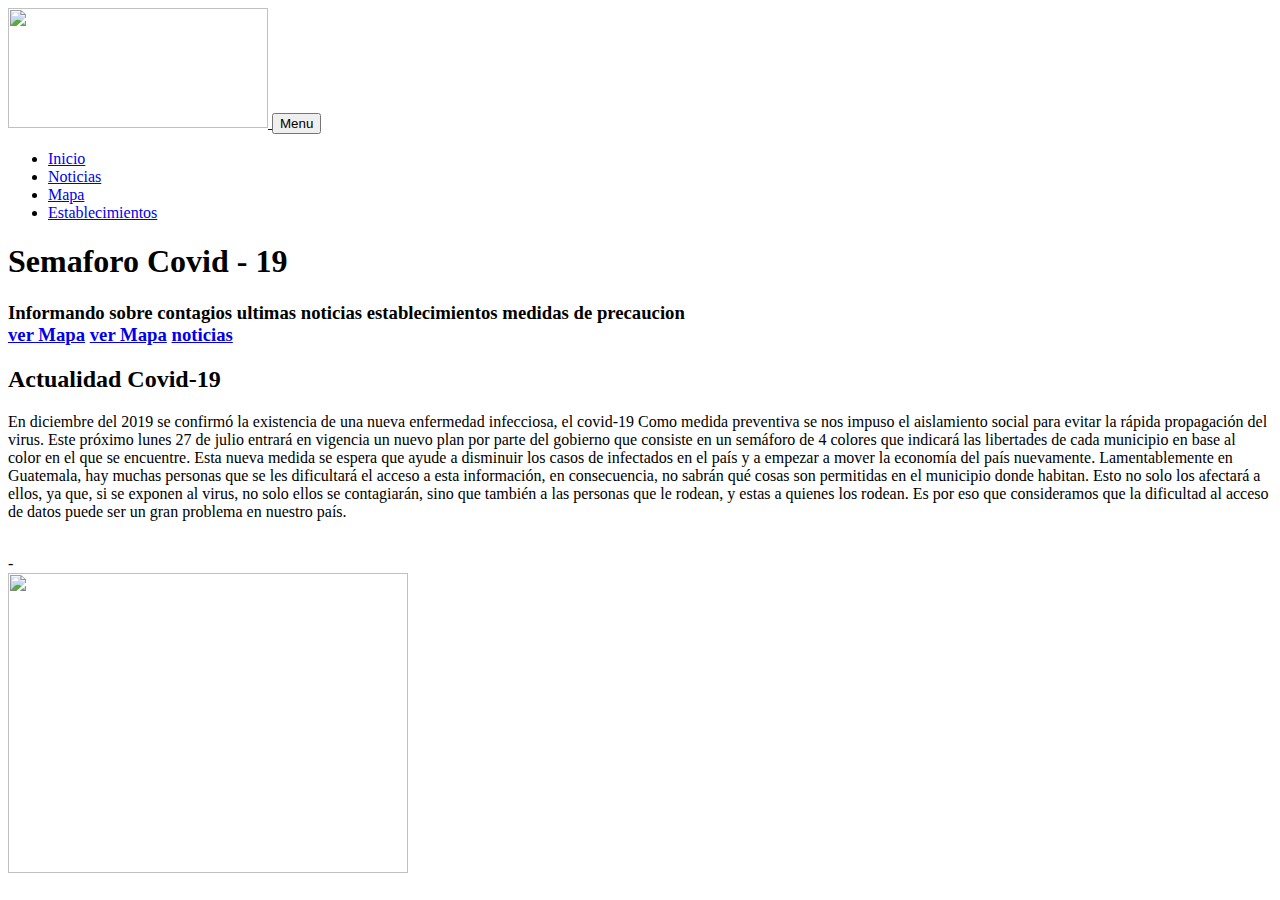
==== temp/index.html @ 3d7d2a6b "Last changes. 09/23" ====
<!DOCTYPE html>
<html lang="en">

    <!-- Basic -->
    <meta charset="utf-8">
    <meta http-equiv="X-UA-Compatible" content="IE=edge">   
   
    <!-- Mobile Metas -->
    <meta name="viewport" content="width=device-width, minimum-scale=1.0, maximum-scale=1.0, user-scalable=no">
 
     <!-- Site Metas -->
    <title>Semaforo Covid</title>  
    <meta name="keywords" content="">
    <meta name="description" content="">
    <meta name="author" content="">

    <!-- Site Icons -->
    <link rel="shortcut icon" href="images/logo3.png" type="image/x-icon" />
    <link rel="apple-touch-icon" href="images/logo3.png">

    <!-- Bootstrap CSS -->
    <link rel="stylesheet" href="css/bootstrap.min.css">
    <!-- Site CSS -->
    <link rel="stylesheet" href="style.css">
    <!-- Responsive CSS -->
    <link rel="stylesheet" href="css/responsive.css">
    <!-- Custom CSS -->
    <link rel="stylesheet" href="css/custom.css">
	<script src="js/modernizr.js"></script> <!-- Modernizr -->

    <!--[if lt IE 9]>
      <script src="https://oss.maxcdn.com/libs/html5shiv/3.7.0/html5shiv.js"></script>
      <script src="https://oss.maxcdn.com/libs/respond.js/1.4.2/respond.min.js"></script>
    <![endif]-->

</head>
<body id="page-top" class="politics_version">

    <!-- LOADER -->
    <div id="preloader">
        <div id="main-ld">
			<div id="loader"></div>  
		</div>
    </div><!-- end loader -->
    <!-- END LOADER -->
	
    <!-- Navigation -->
    <nav class="navbar navbar-expand-lg navbar-dark fixed-top" id="mainNav">
      <div class="container">
        <a class="navbar-brand js-scroll-trigger" href="#page-top">
			<img class="img-fluid" src="images/logo3.png" style="width: 260px; height: 120px;" alt="" />
		</a>
        <button class="navbar-toggler navbar-toggler-right" type="button" data-toggle="collapse" data-target="#navbarResponsive" aria-controls="navbarResponsive" aria-expanded="false" aria-label="Toggle navigation">
          Menu
          <i class="fa fa-bars"></i>
        </button>
        <div class="collapse navbar-collapse" id="navbarResponsive">
          <ul class="navbar-nav text-uppercase ml-auto">
            <li class="nav-item">
              <a class="nav-link js-scroll-trigger active" href="#home">Inicio</a>
            </li>
           <!-- <li class="nav-item">
              <a class="nav-link js-scroll-trigger" href="pages/description.html">About Us</a>
            </li>
            <li class="nav-item">
              <a class="nav-link js-scroll-trigger" href="#services">Services</a>
            </li>
            <li class="nav-item">
              <a class="nav-link js-scroll-trigger" href="#portfolio">Portfolio</a>
            </li>-
			<li class="nav-item">
              <a class="nav-link js-scroll-trigger" href="pages/description.html">Eventos</a>
            </li>-->
			<li class="nav-item">
              <a class="nav-link js-scroll-trigger" href="./pages/noticias.html">Noticias</a>
            </li>
			<li class="nav-item">
              <a class="nav-link js-scroll-trigger" href="./pages/mapa.html">Mapa</a>
            </li>
			<li class="nav-item">
              <a class="nav-link js-scroll-trigger" href="./pages/establecimientos.html">Establecimientos</a>
            </li>
          </ul>
        </div>
      </div>
    </nav>
	
	<section id="home" class="main-banner parallaxie" style="background: url('./uploads/fondo.jpg')">
		<div class="heading">
			<h1>   Semaforo Covid - 19   </h1>			
			<h3 class="cd-headline clip is-full-width">
				<span>  Informando sobre</span>
				<span class="cd-words-wrapper">
					<b class="is-visible"> contagios</b>
					<b> ultimas noticias</b>
					<b> establecimientos</b>
					<b> medidas de precaucion</b>
				</span>
				<div class="btn-ber">
                    <a class="get_btn hvr-bounce-to-top" href="#mapa"> ver Mapa</a>
					<a class="get_btn hvr-bounce-to-top" href="./pages/mapa.html"> ver Mapa</a>
					<a class="learn_btn hvr-bounce-to-top" href="./pages/noticias.html">noticias</a>
				</div>
			</h3>
		</div>
	</section>

    <div id="about" class="section wb">
        <div class="container" id="mapa">
            <div class="row">
                <div class="col-md-6">
                    <div class="message-box">                        
                        <h2>Actualidad Covid-19</h2>
                        <p>En diciembre del 2019 se confirmó la existencia de una nueva enfermedad infecciosa, el
                            covid-19 Como medida preventiva se
                            nos impuso el aislamiento social para evitar la rápida propagación del virus.
                            Este próximo lunes 27 de julio entrará en vigencia un nuevo plan por parte del gobierno
                            que consiste en un semáforo de 4 colores que indicará las libertades de cada municipio
                            en base al color en el que se encuentre. Esta nueva medida se espera que ayude a
                            disminuir los casos de infectados en el país y a empezar a mover la economía del país
                            nuevamente.
                            Lamentablemente en Guatemala, hay muchas personas que se les dificultará el acceso a
                            esta información, en consecuencia, no sabrán qué cosas son permitidas en el municipio
                            donde habitan. Esto no solo los afectará a ellos, ya que, si se exponen al virus, no solo
                            ellos se contagiarán, sino que también a las personas que le rodean, y estas a quienes los
                            rodean. Es por eso que consideramos que la dificultad al acceso de datos puede ser un
                            gran problema en nuestro país. </p>

                       <!---- <a href="#" class="sim-btn hvr-bounce-to-top"><span></span></a>-->
                    </div><!-- end messagebox -->
                </div><!-- end col -->

                <div class="col-md-6">
                    <div class="right-box-pro wow fadeIn">
                        <img src="uploads/compras.jpg" alt="" class="img-fluid img-rounded">
                    </div><!-- end media -->
                </div><!-- end col -->
            </div><!-- end row -->
        </div><!-- end container -->
    </div><!-- end section -->
	
	
	<!---
	<div id="blog" class="section lb">
		<div class="container">
			<div class="section-title text-center">
                <h3>Eventos</h3>
                <p>Estos son nuestros proximos eventos de caridad</p>
            </div><!-- end title -
			
			<div class="row">
				<div class="col-md-4 col-sm-6 col-lg-4">
					<div class="post-box">
						<div class="post-thumb">
							<img src="uploads/blog-01.jpg" class="img-fluid" alt="post-img" />
							<div class="date">
								<span>06</span>
								<span>Aug</span>
							</div>
						</div>
						<div class="post-info">
							<h4>Quisque auctor lectus interdum nisl accumsan venenatis.</h4>
							<ul>
                                <li>by admin</li>
                                <li>Apr 21, 2018</li>
                                <li><a href="#"><b> Comments</b></a></li>
                            </ul>
							<p>Etiam materials ut mollis tellus, vel posuere nulla. Etiam sit amet massa sodales aliquam at eget quam. Integer ultricies et magna quis.</p>
						</div>
					</div>
				</div>
				<div class="col-md-4 col-sm-6 col-lg-4">
					<div class="post-box">
						<div class="post-thumb">
							<img src="uploads/blog-02.jpg" class="img-fluid" alt="post-img" />
							<div class="date">
								<span>06</span>
								<span>Aug</span>
							</div>
						</div>
						<div class="post-info">
							<h4>Quisque auctor lectus interdum nisl accumsan venenatis.</h4>
							<ul>
                                <li>by admin</li>
                                <li>Apr 21, 2018</li>
                                <li><a href="#"><b> Comments</b></a></li>
                            </ul>
							<p>Etiam materials ut mollis tellus, vel posuere nulla. Etiam sit amet massa sodales aliquam at eget quam. Integer ultricies et magna quis.</p>
						</div>
					</div>
				</div>
				<div class="col-md-4 col-sm-6 col-lg-4">
					<div class="post-box">
						<div class="post-thumb">
							<img src="uploads/blog-03.jpg" class="img-fluid" alt="post-img" />
							<div class="date">
								<span>06</span>
								<span>Aug</span>
							</div>
						</div>
						<div class="post-info">
							<h4>Quisque auctor lectus interdum nisl accumsan venenatis.</h4>
							<ul>
                                <li>by admin</li>
                                <li>Apr 21, 2018</li>
                                <li><a href="#"><b> Comments</b></a></li>
                            </ul>
							<p>Etiam materials ut mollis tellus, vel posuere nulla. Etiam sit amet massa sodales aliquam at eget quam. Integer ultricies et magna quis.</p>
						</div>
					</div>
					
				</div>
			</div>
			
			
		</div>
		<a href="#" class="sim-btn hvr-bounce-to-top" style="left: 1280px;top: 30px;"><span>Crear Evento</span></a>
	</div>-->
-
	<!--<div id="team" class="section wb">
		<div class="container">
			<div class="section-title text-center">
				<!--<h3>Proveedores</h3>
				<p>Estas son las personas que mas nos han ayudado a disminuir los indices de desnutrición por medio de donaciones</p>
                --</div><!-- end title -
		
			<div class="row">
				<div class="col-md-3 col-sm-6">
					<div class="our-team">
						<div class="pic">
							<img src="uploads/gates.jpg" style="height: 250px;">
						</div>
						<div class="team-content">
							<h3 class="title">Bill Gates</h3>
							<span class="post">CEO Microsoft</span>
							<ul class="social">
								<li><a href="#" class="fa fa-facebook"></a></li>
								<li><a href="#" class="fa fa-twitter"></a></li>
								<li><a href="#" class="fa fa-google-plus"></a></li>
								<li><a href="#" class="fa fa-skype"></a></li>
							</ul>
						</div>
					</div>
				</div>
				
				<div class="col-md-3 col-sm-6">
					<div class="our-team">
						<div class="pic">
							<img src="uploads/eva.jpg" style="height: 250px;">
						</div>
						<div class="team-content">
							<h3 class="title">Eva Longoria</h3>
							<span class="post">Actriz</span>
							<ul class="social">
								<li><a href="#" class="fa fa-facebook"></a></li>
								<li><a href="#" class="fa fa-twitter"></a></li>
								<li><a href="#" class="fa fa-google-plus"></a></li>
								<li><a href="#" class="fa fa-skype"></a></li>
							</ul>
						</div>
					</div>
				</div>
				
				<div class="col-md-3 col-sm-6">
					<div class="our-team">
						<div class="pic">
							<img src="uploads/salma.jpg" style="height: 250px; width:auto;">
						</div>
						<div class="team-content">
							<h3 class="title">Salma Hayek</h3>
							<span class="post">Actriz</span>
							<ul class="social">
								<li><a href="#" class="fa fa-facebook"></a></li>
								<li><a href="#" class="fa fa-twitter"></a></li>
								<li><a href="#" class="fa fa-google-plus"></a></li>
								<li><a href="#" class="fa fa-skype"></a></li>
							</ul>
						</div>
					</div>
				</div>
				
				<div class="col-md-3 col-sm-6">
					<div class="our-team">
						<div class="pic">
							<img src="uploads/img-3.jpg">
						</div>
						<div class="team-content">
							<h3 class="title">Pablo Sandoval</h3>
							<span class="post">Web Developer</span>
							<ul class="social">
								<li><a href="#" class="fa fa-facebook"></a></li>
								<li><a href="#" class="fa fa-twitter"></a></li>
								<li><a href="#" class="fa fa-google-plus"></a></li>
								<li><a href="#" class="fa fa-skype"></a></li>
							</ul>
						</div>
					</div>
				</div>--
			</div>
		</div>
    </div>    
	<!----
	<div id="pricing" class="section lb">
		<div class="container">
			<div class="section-title text-center">
                <h3>Donaciones Standard</h3>
                <p>De estas maneras puedes apoyar.</p>
            </div><!-- end title --
			
			<div class="row">
                <div class="col-md-4 col-sm-6">
                    <div class="pricingTable">
                        <svg x="0" y="0" viewBox="0 0 360 220">
                            <g>
                                <path fill="#28a9e2" d="M0.732,193.75c0,0,29.706,28.572,43.736-4.512c12.976-30.599,37.005-27.589,44.983-7.061
                                    c8.09,20.815,22.83,41.034,48.324,27.781c21.875-11.372,46.499,4.066,49.155,5.591c6.242,3.586,28.729,7.626,38.246-14.243
                                    s27.202-37.185,46.917-8.488c19.715,28.693,38.687,13.116,46.502,4.832c7.817-8.282,27.386-15.906,41.405,6.294V0H0.48
                                    L0.732,193.75z"></path>
                            </g>
                            <text transform="matrix(1 0 0 1 69.7256 116.2686)" fill="#fff" font-size="78.4489">Vivires</text>
                            <text transform="matrix(0.9566 0 0 1 197.3096 83.9121)" fill="#fff" font-size="29.0829"></text>
                            <text transform="matrix(1 0 0 1 233.9629 115.5303)" fill="#fff" font-size="15.4128"></text>
                        </svg>
                        <div class="pricing-content">
                            <h3 class="title">Actualmente necesitamos:</h3>
                            <ul class="pricing-content">
                                <li><b></b>Comida </li>
                                <li><b></b> Productos de limpieza</li>
                                <li><b></b> Ropa</li>
                                
                            </ul>
                            <a href="#" class="sim-btn hvr-bounce-to-top pricingTable-signup">Ayudar</a>
                        </div>
                    </div>
                </div>

                <div class="col-md-4 col-sm-6">
                    <div class="pricingTable blue">
                        <svg x="0" y="0" viewBox="0 0 360 220">
                            <g>
                                <path fill="#28a9e2" d="M0.732,193.75c0,0,29.706,28.572,43.736-4.512c12.976-30.599,37.005-27.589,44.983-7.061
                                    c8.09,20.815,22.83,41.034,48.324,27.781c21.875-11.372,46.499,4.066,49.155,5.591c6.242,3.586,28.729,7.626,38.246-14.243
                                    s27.202-37.185,46.917-8.488c19.715,28.693,38.687,13.116,46.502,4.832c7.817-8.282,27.386-15.906,41.405,6.294V0H0.48
                                    L0.732,193.75z"></path>
                            </g>
                            <text transform="matrix(1 0 0 1 69.7256 116.2686)" fill="#fff" font-size="78.4489">$20</text>
                            <text transform="matrix(0.9566 0 0 1 197.3096 83.9121)" fill="#fff" font-size="29.0829">.99</text>
                            <text transform="matrix(1 0 0 1 233.9629 115.5303)" fill="#fff" font-size="15.4128">/Month</text>
                        </svg>
                        <div class="pricing-content">
                            <h3 class="title">Business</h3>
                            <ul class="pricing-content">
                                <li><b>60GB</b> Disk Space</li>
                                <li><b>60</b> Email Accounts</li>
                                <li><b>60GB</b> Bandwidth</li>
                                <li><b>15</b> Subdomains</li>
                                <li><b>20</b> Domains</li>
                            </ul>
                            <a href="#" class="sim-btn hvr-bounce-to-top pricingTable-signup">Buy Now</a>
                        </div>
                    </div>
                </div>

                <div class="col-md-4 col-sm-6">
                    <div class="pricingTable red">
                        <svg x="0" y="0" viewBox="0 0 360 220">
                            <g>
                                <path fill="#28a9e2" d="M0.732,193.75c0,0,29.706,28.572,43.736-4.512c12.976-30.599,37.005-27.589,44.983-7.061
                                    c8.09,20.815,22.83,41.034,48.324,27.781c21.875-11.372,46.499,4.066,49.155,5.591c6.242,3.586,28.729,7.626,38.246-14.243
                                    s27.202-37.185,46.917-8.488c19.715,28.693,38.687,13.116,46.502,4.832c7.817-8.282,27.386-15.906,41.405,6.294V0H0.48
                                    L0.732,193.75z"></path>
                            </g>
                            <text transform="matrix(1 0 0 1 69.7256 116.2686)" fill="#fff" font-size="78.4489">$30</text>
                            <text transform="matrix(0.9566 0 0 1 197.3096 83.9121)" fill="#fff" font-size="29.0829">.99</text>
                            <text transform="matrix(1 0 0 1 233.9629 115.5303)" fill="#fff" font-size="15.4128">/Month</text>
                        </svg>
                        <div class="pricing-content">
                            <h3 class="title">Premium</h3>
                            <ul class="pricing-content">
                                <li><b>70GB</b> Disk Space</li>
                                <li><b>70</b> Email Accounts</li>
                                <li><b>70GB</b> Bandwidth</li>
                                <li><b>20</b> Subdomains</li>
                                <li><b>25</b> Domains</li>
                            </ul>
                            <a href="#" class="sim-btn hvr-bounce-to-top pricingTable-signup">Buy Now</a>
                        </div>
                    </div>
                </div>
            </div>
			
		</div>
	</div>
--
    <div id="contact" class="section db">
        <div class="container">
            <div class="section-title text-center">
                <h3>Contact</h3>
                <p>Quisque eget nisl id nulla sagittis auctor quis id. Aliquam quis vehicula enim, non aliquam risus.</p>
            </div><!-- end title --

            <div class="row">
                <div class="col-md-12">
                    <div class="contact_form">
                        <div id="message"></div>
                        <form id="contactForm" name="sentMessage" novalidate="novalidate">
							<div class="row">
								<div class="col-md-6">
									<div class="form-group">
										<input class="form-control" id="name" type="text" placeholder="Your Name" required="required" data-validation-required-message="Please enter your name.">
										<p class="help-block text-danger"></p>
									</div>
									<div class="form-group">
										<input class="form-control" id="email" type="email" placeholder="Your Email" required="required" data-validation-required-message="Please enter your email address.">
										<p class="help-block text-danger"></p>
									</div>
									<div class="form-group">
										<input class="form-control" id="phone" type="tel" placeholder="Your Phone" required="required" data-validation-required-message="Please enter your phone number.">
										<p class="help-block text-danger"></p>
									</div>
								</div>
								<div class="col-md-6">
									<div class="form-group">
										<textarea class="form-control" id="message" placeholder="Your Message" required="required" data-validation-required-message="Please enter a message."></textarea>
										<p class="help-block text-danger"></p>
									</div>
								</div>
								<div class="clearfix"></div>
								<div class="col-lg-12 text-center">
									<div id="success"></div>
									<button id="sendMessageButton" class="sim-btn hvr-bounce-to-top" type="submit">Send Message</button>
								</div>
							</div>
						</form>
                    </div>
                </div><!-- end col --
            </div><!-- end row --
        </div><!-- end container --
    </div><!-- end section -->

    <div class="copyrights">
        <div class="container">
            <div class="footer-distributed">
				<a href="#"><img src="images/logo3.png" style="width: 400px; height: 300px;" alt="" /></a>
                <div class="footer-center">
                    <p class="footer-links">
                       
                    </p>
                    
                </div>
            </div>
        </div><!-- end container -->
    </div><!-- end copyrights -->

    <a href="#" id="scroll-to-top" class="dmtop global-radius"><i class="fa fa-angle-up"></i></a>

    <!-- ALL JS FILES -->
    <script src="js/all.js"></script>
	<!-- Camera Slider -->
	<script src="js/jquery.mobile.customized.min.js"></script>
	<script src="js/jquery.easing.1.3.js"></script> 
	<script src="js/parallaxie.js"></script>
	<script src="js/headline.js"></script>
	<!-- Contact form JavaScript -->
    <script src="js/jqBootstrapValidation.js"></script>
    <script src="js/contact_me.js"></script>
    <!-- ALL PLUGINS -->
    <script src="js/custom.js"></script>
    <script src="js/jquery.vide.js"></script>

</body>
</html>
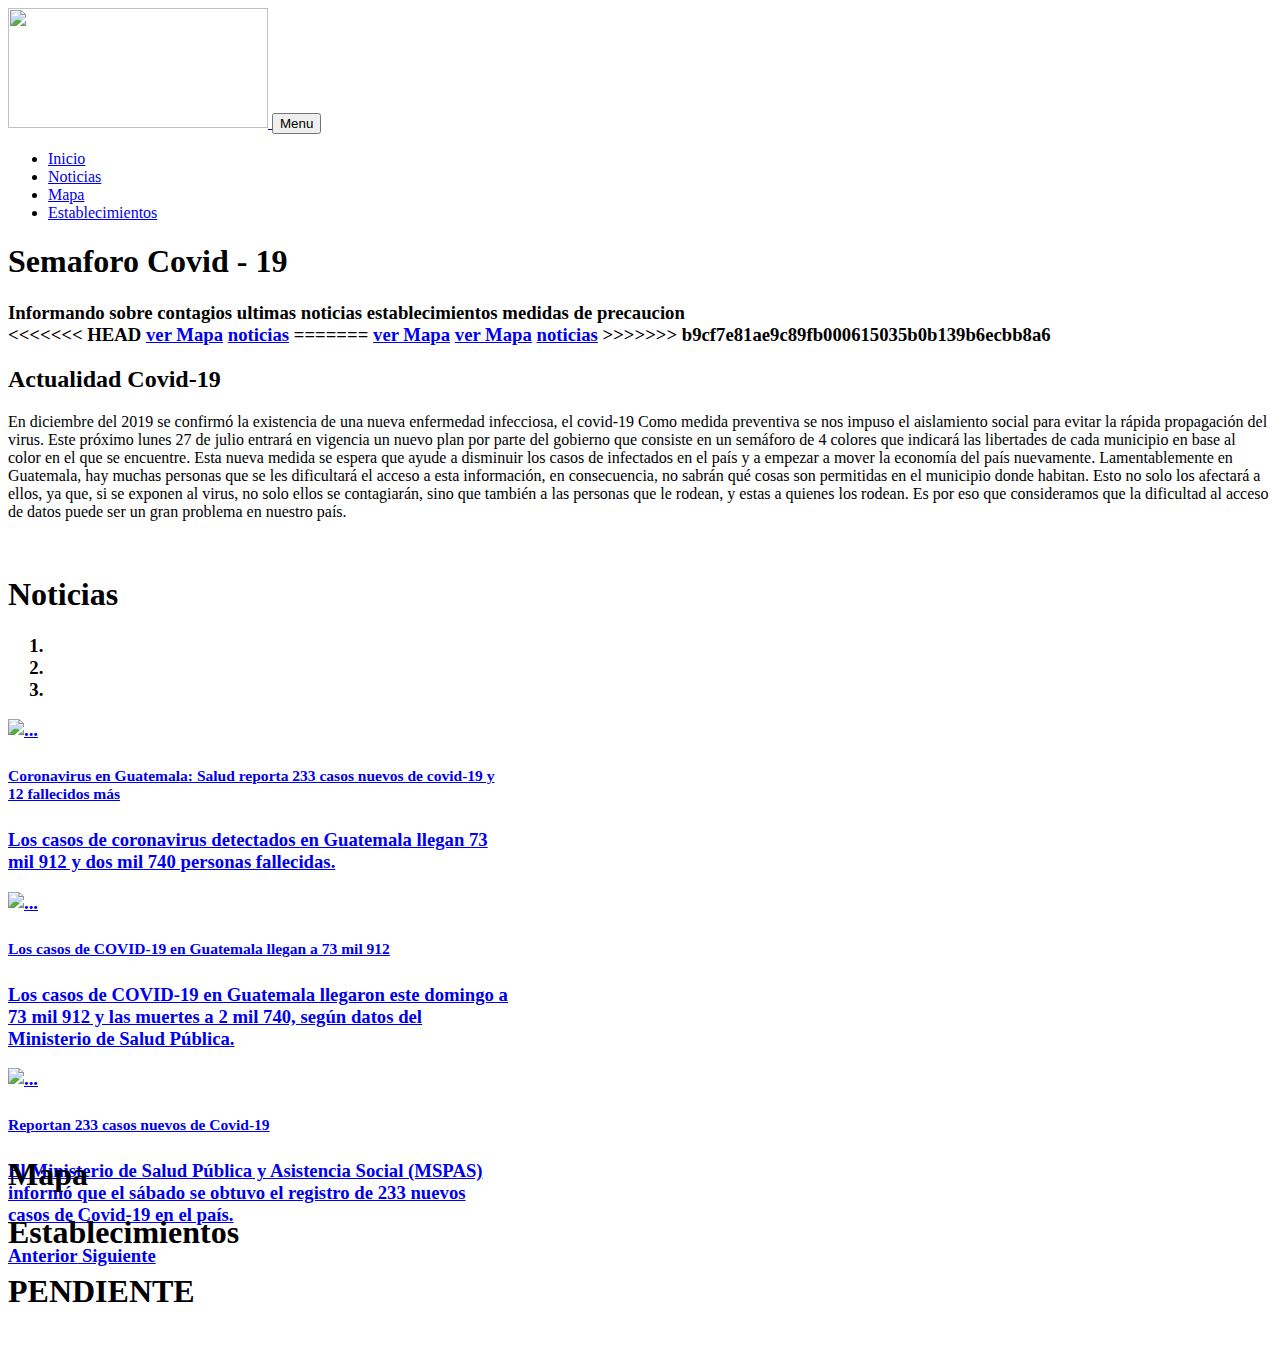
==== commit 77b828c3: "Nueva interfaz responsive" ====
--- a/temp/index.html
+++ b/temp/index.html
@@ -1,5 +1,5 @@
 <!DOCTYPE html>
-<html lang="en">
+<html lang="en" style="scroll-behavior: smooth;">
 
     <!-- Basic -->
     <meta charset="utf-8">
@@ -9,6 +9,13 @@
     <meta name="viewport" content="width=device-width, minimum-scale=1.0, maximum-scale=1.0, user-scalable=no">
  
      <!-- Site Metas -->
+    <script type="text/javascript">
+    focus= function getFocus(donde){
+        window.location.hash = '#'+donde;
+    }
+    
+    </script>
+
     <title>Semaforo Covid</title>  
     <meta name="keywords" content="">
     <meta name="description" content="">
@@ -57,7 +64,7 @@
         <div class="collapse navbar-collapse" id="navbarResponsive">
           <ul class="navbar-nav text-uppercase ml-auto">
             <li class="nav-item">
-              <a class="nav-link js-scroll-trigger active" href="#home">Inicio</a>
+              <a class="nav-link js-scroll-trigger" href="javascript:focus('home');">Inicio</a>
             </li>
            <!-- <li class="nav-item">
               <a class="nav-link js-scroll-trigger" href="pages/description.html">About Us</a>
@@ -72,13 +79,13 @@
               <a class="nav-link js-scroll-trigger" href="pages/description.html">Eventos</a>
             </li>-->
 			<li class="nav-item">
-              <a class="nav-link js-scroll-trigger" href="./pages/noticias.html">Noticias</a>
-            </li>
-			<li class="nav-item">
-              <a class="nav-link js-scroll-trigger" href="./pages/mapa.html">Mapa</a>
-            </li>
-			<li class="nav-item">
-              <a class="nav-link js-scroll-trigger" href="./pages/establecimientos.html">Establecimientos</a>
+              <a class="nav-link js-scroll-trigger" href="javascript:focus('Noticias');">Noticias</a>
+            </li>
+			<li class="nav-item">
+              <a class="nav-link js-scroll-trigger" href="javascript:focus('Mapa');">Mapa</a>
+            </li>
+			<li class="nav-item">
+              <a class="nav-link js-scroll-trigger" href="javascript:focus('Establecimientos');">Establecimientos</a>
             </li>
           </ul>
         </div>
@@ -97,9 +104,14 @@
 					<b> medidas de precaucion</b>
 				</span>
 				<div class="btn-ber">
+<<<<<<< HEAD
+					<a class="get_btn hvr-bounce-to-top" href="javascript:focus('Mapa');"> ver Mapa</a>
+					<a class="learn_btn hvr-bounce-to-top" href="javascript:focus('Noticias');">noticias</a>
+=======
                     <a class="get_btn hvr-bounce-to-top" href="#mapa"> ver Mapa</a>
 					<a class="get_btn hvr-bounce-to-top" href="./pages/mapa.html"> ver Mapa</a>
 					<a class="learn_btn hvr-bounce-to-top" href="./pages/noticias.html">noticias</a>
+>>>>>>> b9cf7e81ae9c89fb000615035b0b139b6ecbb8a6
 				</div>
 			</h3>
 		</div>
@@ -139,309 +151,122 @@
         </div><!-- end container -->
     </div><!-- end section -->
 	
-	
-	<!---
-	<div id="blog" class="section lb">
-		<div class="container">
-			<div class="section-title text-center">
-                <h3>Eventos</h3>
-                <p>Estos son nuestros proximos eventos de caridad</p>
-            </div><!-- end title -
-			
-			<div class="row">
-				<div class="col-md-4 col-sm-6 col-lg-4">
-					<div class="post-box">
-						<div class="post-thumb">
-							<img src="uploads/blog-01.jpg" class="img-fluid" alt="post-img" />
-							<div class="date">
-								<span>06</span>
-								<span>Aug</span>
-							</div>
-						</div>
-						<div class="post-info">
-							<h4>Quisque auctor lectus interdum nisl accumsan venenatis.</h4>
-							<ul>
-                                <li>by admin</li>
-                                <li>Apr 21, 2018</li>
-                                <li><a href="#"><b> Comments</b></a></li>
-                            </ul>
-							<p>Etiam materials ut mollis tellus, vel posuere nulla. Etiam sit amet massa sodales aliquam at eget quam. Integer ultricies et magna quis.</p>
-						</div>
-					</div>
-				</div>
-				<div class="col-md-4 col-sm-6 col-lg-4">
-					<div class="post-box">
-						<div class="post-thumb">
-							<img src="uploads/blog-02.jpg" class="img-fluid" alt="post-img" />
-							<div class="date">
-								<span>06</span>
-								<span>Aug</span>
-							</div>
-						</div>
-						<div class="post-info">
-							<h4>Quisque auctor lectus interdum nisl accumsan venenatis.</h4>
-							<ul>
-                                <li>by admin</li>
-                                <li>Apr 21, 2018</li>
-                                <li><a href="#"><b> Comments</b></a></li>
-                            </ul>
-							<p>Etiam materials ut mollis tellus, vel posuere nulla. Etiam sit amet massa sodales aliquam at eget quam. Integer ultricies et magna quis.</p>
-						</div>
-					</div>
-				</div>
-				<div class="col-md-4 col-sm-6 col-lg-4">
-					<div class="post-box">
-						<div class="post-thumb">
-							<img src="uploads/blog-03.jpg" class="img-fluid" alt="post-img" />
-							<div class="date">
-								<span>06</span>
-								<span>Aug</span>
-							</div>
-						</div>
-						<div class="post-info">
-							<h4>Quisque auctor lectus interdum nisl accumsan venenatis.</h4>
-							<ul>
-                                <li>by admin</li>
-                                <li>Apr 21, 2018</li>
-                                <li><a href="#"><b> Comments</b></a></li>
-                            </ul>
-							<p>Etiam materials ut mollis tellus, vel posuere nulla. Etiam sit amet massa sodales aliquam at eget quam. Integer ultricies et magna quis.</p>
-						</div>
-					</div>
-					
-				</div>
-			</div>
-			
-			
-		</div>
-		<a href="#" class="sim-btn hvr-bounce-to-top" style="left: 1280px;top: 30px;"><span>Crear Evento</span></a>
-	</div>-->
--
-	<!--<div id="team" class="section wb">
-		<div class="container">
-			<div class="section-title text-center">
-				<!--<h3>Proveedores</h3>
-				<p>Estas son las personas que mas nos han ayudado a disminuir los indices de desnutrición por medio de donaciones</p>
-                --</div><!-- end title -
-		
-			<div class="row">
-				<div class="col-md-3 col-sm-6">
-					<div class="our-team">
-						<div class="pic">
-							<img src="uploads/gates.jpg" style="height: 250px;">
-						</div>
-						<div class="team-content">
-							<h3 class="title">Bill Gates</h3>
-							<span class="post">CEO Microsoft</span>
-							<ul class="social">
-								<li><a href="#" class="fa fa-facebook"></a></li>
-								<li><a href="#" class="fa fa-twitter"></a></li>
-								<li><a href="#" class="fa fa-google-plus"></a></li>
-								<li><a href="#" class="fa fa-skype"></a></li>
-							</ul>
-						</div>
-					</div>
-				</div>
-				
-				<div class="col-md-3 col-sm-6">
-					<div class="our-team">
-						<div class="pic">
-							<img src="uploads/eva.jpg" style="height: 250px;">
-						</div>
-						<div class="team-content">
-							<h3 class="title">Eva Longoria</h3>
-							<span class="post">Actriz</span>
-							<ul class="social">
-								<li><a href="#" class="fa fa-facebook"></a></li>
-								<li><a href="#" class="fa fa-twitter"></a></li>
-								<li><a href="#" class="fa fa-google-plus"></a></li>
-								<li><a href="#" class="fa fa-skype"></a></li>
-							</ul>
-						</div>
-					</div>
-				</div>
-				
-				<div class="col-md-3 col-sm-6">
-					<div class="our-team">
-						<div class="pic">
-							<img src="uploads/salma.jpg" style="height: 250px; width:auto;">
-						</div>
-						<div class="team-content">
-							<h3 class="title">Salma Hayek</h3>
-							<span class="post">Actriz</span>
-							<ul class="social">
-								<li><a href="#" class="fa fa-facebook"></a></li>
-								<li><a href="#" class="fa fa-twitter"></a></li>
-								<li><a href="#" class="fa fa-google-plus"></a></li>
-								<li><a href="#" class="fa fa-skype"></a></li>
-							</ul>
-						</div>
-					</div>
-				</div>
-				
-				<div class="col-md-3 col-sm-6">
-					<div class="our-team">
-						<div class="pic">
-							<img src="uploads/img-3.jpg">
-						</div>
-						<div class="team-content">
-							<h3 class="title">Pablo Sandoval</h3>
-							<span class="post">Web Developer</span>
-							<ul class="social">
-								<li><a href="#" class="fa fa-facebook"></a></li>
-								<li><a href="#" class="fa fa-twitter"></a></li>
-								<li><a href="#" class="fa fa-google-plus"></a></li>
-								<li><a href="#" class="fa fa-skype"></a></li>
-							</ul>
-						</div>
-					</div>
-				</div>--
-			</div>
-		</div>
-    </div>    
-	<!----
-	<div id="pricing" class="section lb">
-		<div class="container">
-			<div class="section-title text-center">
-                <h3>Donaciones Standard</h3>
-                <p>De estas maneras puedes apoyar.</p>
-            </div><!-- end title --
-			
-			<div class="row">
-                <div class="col-md-4 col-sm-6">
-                    <div class="pricingTable">
-                        <svg x="0" y="0" viewBox="0 0 360 220">
-                            <g>
-                                <path fill="#28a9e2" d="M0.732,193.75c0,0,29.706,28.572,43.736-4.512c12.976-30.599,37.005-27.589,44.983-7.061
-                                    c8.09,20.815,22.83,41.034,48.324,27.781c21.875-11.372,46.499,4.066,49.155,5.591c6.242,3.586,28.729,7.626,38.246-14.243
-                                    s27.202-37.185,46.917-8.488c19.715,28.693,38.687,13.116,46.502,4.832c7.817-8.282,27.386-15.906,41.405,6.294V0H0.48
-                                    L0.732,193.75z"></path>
-                            </g>
-                            <text transform="matrix(1 0 0 1 69.7256 116.2686)" fill="#fff" font-size="78.4489">Vivires</text>
-                            <text transform="matrix(0.9566 0 0 1 197.3096 83.9121)" fill="#fff" font-size="29.0829"></text>
-                            <text transform="matrix(1 0 0 1 233.9629 115.5303)" fill="#fff" font-size="15.4128"></text>
-                        </svg>
-                        <div class="pricing-content">
-                            <h3 class="title">Actualmente necesitamos:</h3>
-                            <ul class="pricing-content">
-                                <li><b></b>Comida </li>
-                                <li><b></b> Productos de limpieza</li>
-                                <li><b></b> Ropa</li>
-                                
-                            </ul>
-                            <a href="#" class="sim-btn hvr-bounce-to-top pricingTable-signup">Ayudar</a>
+    <!-- AREA PARA LAS NOTICIAS-->
+	
+	<section id="Noticias" class="main-banner parallaxie" style="background: url('./uploads/fondo2.jpg')">
+		<div class="heading">
+			<h1>   Noticias   </h1>			
+			<h3 class="cd-headline clip is-full-width">
+			<!----	<span> </span>
+				<span class="cd-words-wrapper">
+					<b class="is-visible">Guatemala</b>
+					<b>El Caribe</b>
+					<b>Estados Unidos</b>
+					<b>España</b>
+				</span>
+				<div class="btn-ber">
+					<a class="get_btn hvr-bounce-to-top" href="../pages/php/ver_proveedores.php">Ver</a>
+					<a class="learn_btn hvr-bounce-to-top" href="./registrar_proveedores.html">Registrar</a>
+                </div>-->
+                <div class="w-50 p-3 container" style="width: 500px; height: 500px;">
+                    
+                    <div id="carouselExampleCaptions" class="carousel slide" data-ride="carousel">
+                        <ol class="carousel-indicators">
+                            <li data-target="#carouselExampleCaptions" data-slide-to="0" class="active"></li>
+                            <li data-target="#carouselExampleCaptions" data-slide-to="1"></li>
+                            <li data-target="#carouselExampleCaptions" data-slide-to="2"></li>
+                        </ol>
+                        <div class="carousel-inner">
+                            <div class="carousel-item">
+                                <a target="_blank"
+                                    href="https://www.prensalibre.com/guatemala/comunitario/coronavirus-en-guatemala-salud-reporta-233-casos-nuevos-de-covid-19-y-12-fallecidos-mas-breaking/">
+                                    <img src="https://www.prensalibre.com/wp-content/uploads/2020/08/coronavirus-en-guatemala-1.jpg?quality=82&w=742&h=430&crop=1"
+                                        class="d-block w-100" alt="...">
+                                    <div class="carousel-caption d-none d-md-block">
+                                        <h5>Coronavirus en Guatemala: Salud reporta 233 casos nuevos de covid-19 y 12 fallecidos más
+                                        </h5>
+                                        <p class="text-dark">Los casos de coronavirus detectados en Guatemala llegan 73 mil 912 y
+                                            dos mil 740 personas
+                                            fallecidas.</p>
+                                    </div>
+                                </a>
+                            </div>
+                            <div class="carousel-item active">
+                                <a href="https://crnnoticias.com/los-casos-de-covid-19-en-guatemala-llegan-a-73-mil-912/"
+                                    target="_blank">
+                                    <img src="https://i1.wp.com/crnnoticias.com/wp-content/uploads/2020/08/6dafd6d4d3e4034d5ff93462be13c758dac3234fw.jpg?w=900&ssl=1"
+                                        class="d-block w-100" alt="...">
+                                    <div class="carousel-caption d-none d-md-block">
+                                        <h5>Los casos de COVID-19 en Guatemala llegan a 73 mil 912</h5>
+                                        <p>Los casos de COVID-19 en Guatemala llegaron este domingo a 73 mil 912 y las muertes a 2
+                                            mil
+                                            740, según datos del Ministerio de Salud Pública.</p>
+                                    </div>
+                                </a>
+                            </div>
+                            <div class="carousel-item">
+                                <a href="https://dca.gob.gt/noticias-guatemala-diario-centro-america/reportan-233-casos-nuevos-de-covid-19/"
+                                    target="_blank">
+                                    <img src="https://dca.gob.gt/noticias-guatemala-diario-centro-america/wp-content/uploads/2020/08/casos-covid19-30Agosto2020.jpg"
+                                        class="d-block w-100" alt="...">
+                                    <div class="carousel-caption d-none d-md-block">
+                                        <h5 class="text-dark">Reportan 233 casos nuevos de Covid-19</h5>
+                                        <p class="text-dark">El Ministerio de Salud Pública y Asistencia Social (MSPAS) informó que
+                                            el sábado se
+                                            obtuvo el
+                                            registro de 233 nuevos casos de Covid-19 en el país.</p>
+                                    </div>
+                                </a>
+                            </div>
                         </div>
+                        <a class="carousel-control-prev" href="#carouselExampleCaptions" role="button" data-slide="prev">
+                            <span class="carousel-control-prev-icon" aria-hidden="true"></span>
+                            <span class="sr-only">Anterior</span>
+                        </a>
+                        <a class="carousel-control-next" href="#carouselExampleCaptions" role="button" data-slide="next">
+                            <span class="carousel-control-next-icon" aria-hidden="true"></span>
+                            <span class="sr-only">Siguiente</span>
+                        </a>
                     </div>
                 </div>
-
-                <div class="col-md-4 col-sm-6">
-                    <div class="pricingTable blue">
-                        <svg x="0" y="0" viewBox="0 0 360 220">
-                            <g>
-                                <path fill="#28a9e2" d="M0.732,193.75c0,0,29.706,28.572,43.736-4.512c12.976-30.599,37.005-27.589,44.983-7.061
-                                    c8.09,20.815,22.83,41.034,48.324,27.781c21.875-11.372,46.499,4.066,49.155,5.591c6.242,3.586,28.729,7.626,38.246-14.243
-                                    s27.202-37.185,46.917-8.488c19.715,28.693,38.687,13.116,46.502,4.832c7.817-8.282,27.386-15.906,41.405,6.294V0H0.48
-                                    L0.732,193.75z"></path>
-                            </g>
-                            <text transform="matrix(1 0 0 1 69.7256 116.2686)" fill="#fff" font-size="78.4489">$20</text>
-                            <text transform="matrix(0.9566 0 0 1 197.3096 83.9121)" fill="#fff" font-size="29.0829">.99</text>
-                            <text transform="matrix(1 0 0 1 233.9629 115.5303)" fill="#fff" font-size="15.4128">/Month</text>
-                        </svg>
-                        <div class="pricing-content">
-                            <h3 class="title">Business</h3>
-                            <ul class="pricing-content">
-                                <li><b>60GB</b> Disk Space</li>
-                                <li><b>60</b> Email Accounts</li>
-                                <li><b>60GB</b> Bandwidth</li>
-                                <li><b>15</b> Subdomains</li>
-                                <li><b>20</b> Domains</li>
-                            </ul>
-                            <a href="#" class="sim-btn hvr-bounce-to-top pricingTable-signup">Buy Now</a>
-                        </div>
-                    </div>
-                </div>
-
-                <div class="col-md-4 col-sm-6">
-                    <div class="pricingTable red">
-                        <svg x="0" y="0" viewBox="0 0 360 220">
-                            <g>
-                                <path fill="#28a9e2" d="M0.732,193.75c0,0,29.706,28.572,43.736-4.512c12.976-30.599,37.005-27.589,44.983-7.061
-                                    c8.09,20.815,22.83,41.034,48.324,27.781c21.875-11.372,46.499,4.066,49.155,5.591c6.242,3.586,28.729,7.626,38.246-14.243
-                                    s27.202-37.185,46.917-8.488c19.715,28.693,38.687,13.116,46.502,4.832c7.817-8.282,27.386-15.906,41.405,6.294V0H0.48
-                                    L0.732,193.75z"></path>
-                            </g>
-                            <text transform="matrix(1 0 0 1 69.7256 116.2686)" fill="#fff" font-size="78.4489">$30</text>
-                            <text transform="matrix(0.9566 0 0 1 197.3096 83.9121)" fill="#fff" font-size="29.0829">.99</text>
-                            <text transform="matrix(1 0 0 1 233.9629 115.5303)" fill="#fff" font-size="15.4128">/Month</text>
-                        </svg>
-                        <div class="pricing-content">
-                            <h3 class="title">Premium</h3>
-                            <ul class="pricing-content">
-                                <li><b>70GB</b> Disk Space</li>
-                                <li><b>70</b> Email Accounts</li>
-                                <li><b>70GB</b> Bandwidth</li>
-                                <li><b>20</b> Subdomains</li>
-                                <li><b>25</b> Domains</li>
-                            </ul>
-                            <a href="#" class="sim-btn hvr-bounce-to-top pricingTable-signup">Buy Now</a>
-                        </div>
-                    </div>
-                </div>
-            </div>
-			
-		</div>
-	</div>
---
-    <div id="contact" class="section db">
-        <div class="container">
-            <div class="section-title text-center">
-                <h3>Contact</h3>
-                <p>Quisque eget nisl id nulla sagittis auctor quis id. Aliquam quis vehicula enim, non aliquam risus.</p>
-            </div><!-- end title --
-
-            <div class="row">
-                <div class="col-md-12">
-                    <div class="contact_form">
-                        <div id="message"></div>
-                        <form id="contactForm" name="sentMessage" novalidate="novalidate">
-							<div class="row">
-								<div class="col-md-6">
-									<div class="form-group">
-										<input class="form-control" id="name" type="text" placeholder="Your Name" required="required" data-validation-required-message="Please enter your name.">
-										<p class="help-block text-danger"></p>
-									</div>
-									<div class="form-group">
-										<input class="form-control" id="email" type="email" placeholder="Your Email" required="required" data-validation-required-message="Please enter your email address.">
-										<p class="help-block text-danger"></p>
-									</div>
-									<div class="form-group">
-										<input class="form-control" id="phone" type="tel" placeholder="Your Phone" required="required" data-validation-required-message="Please enter your phone number.">
-										<p class="help-block text-danger"></p>
-									</div>
-								</div>
-								<div class="col-md-6">
-									<div class="form-group">
-										<textarea class="form-control" id="message" placeholder="Your Message" required="required" data-validation-required-message="Please enter a message."></textarea>
-										<p class="help-block text-danger"></p>
-									</div>
-								</div>
-								<div class="clearfix"></div>
-								<div class="col-lg-12 text-center">
-									<div id="success"></div>
-									<button id="sendMessageButton" class="sim-btn hvr-bounce-to-top" type="submit">Send Message</button>
-								</div>
-							</div>
-						</form>
-                    </div>
-                </div><!-- end col --
-            </div><!-- end row --
-        </div><!-- end container --
-    </div><!-- end section -->
+			</h3>
+		</div>
+    </section>
+    <!-- AREA PARA EL  MAPA-->
+    <section id="Mapa" class="main-banner parallaxie" style="background: url('./uploads/blog-01.jpg')">
+		<div class="heading">
+			<h1>   Mapa  </h1>			
+			<h3 class="cd-headline clip is-full-width">
+				<!----<span> </span>
+				<span class="cd-words-wrapper">
+					<b class="is-visible">Guatemala</b>
+					<b>El Caribe</b>
+					<b>Estados Unidos</b>
+					<b>España</b>
+				</span>
+				<div class="btn-ber">
+					<a class="get_btn hvr-bounce-to-top" href="../pages/php/ver_clientes.php">Ver</a>
+                    <a class="learn_btn hvr-bounce-to-top" href="./registrar_clientes.html">Registrar</a>
+                </div>-->
+                <div class="col-sm">
+              
+        </div>
+			</h3>
+        </div>
+        
+
+    </section>
+    <section id="Establecimientos" class="main-banner parallaxie" style="background: url('./uploads/gallery_img-05.jpg')">
+		<div class="heading">
+			<h1>  Establecimientos  </h1 >			
+			<h1>PENDIENTE</h1>
+		</div>
+	</section>
 
     <div class="copyrights">
         <div class="container">
             <div class="footer-distributed">
-				<a href="#"><img src="images/logo3.png" style="width: 400px; height: 300px;" alt="" /></a>
+				<a href="#"><img src="images/logo3.png" style="width: 200; height: 150px;" alt="" /></a>
                 <div class="footer-center">
                     <p class="footer-links">
                        
